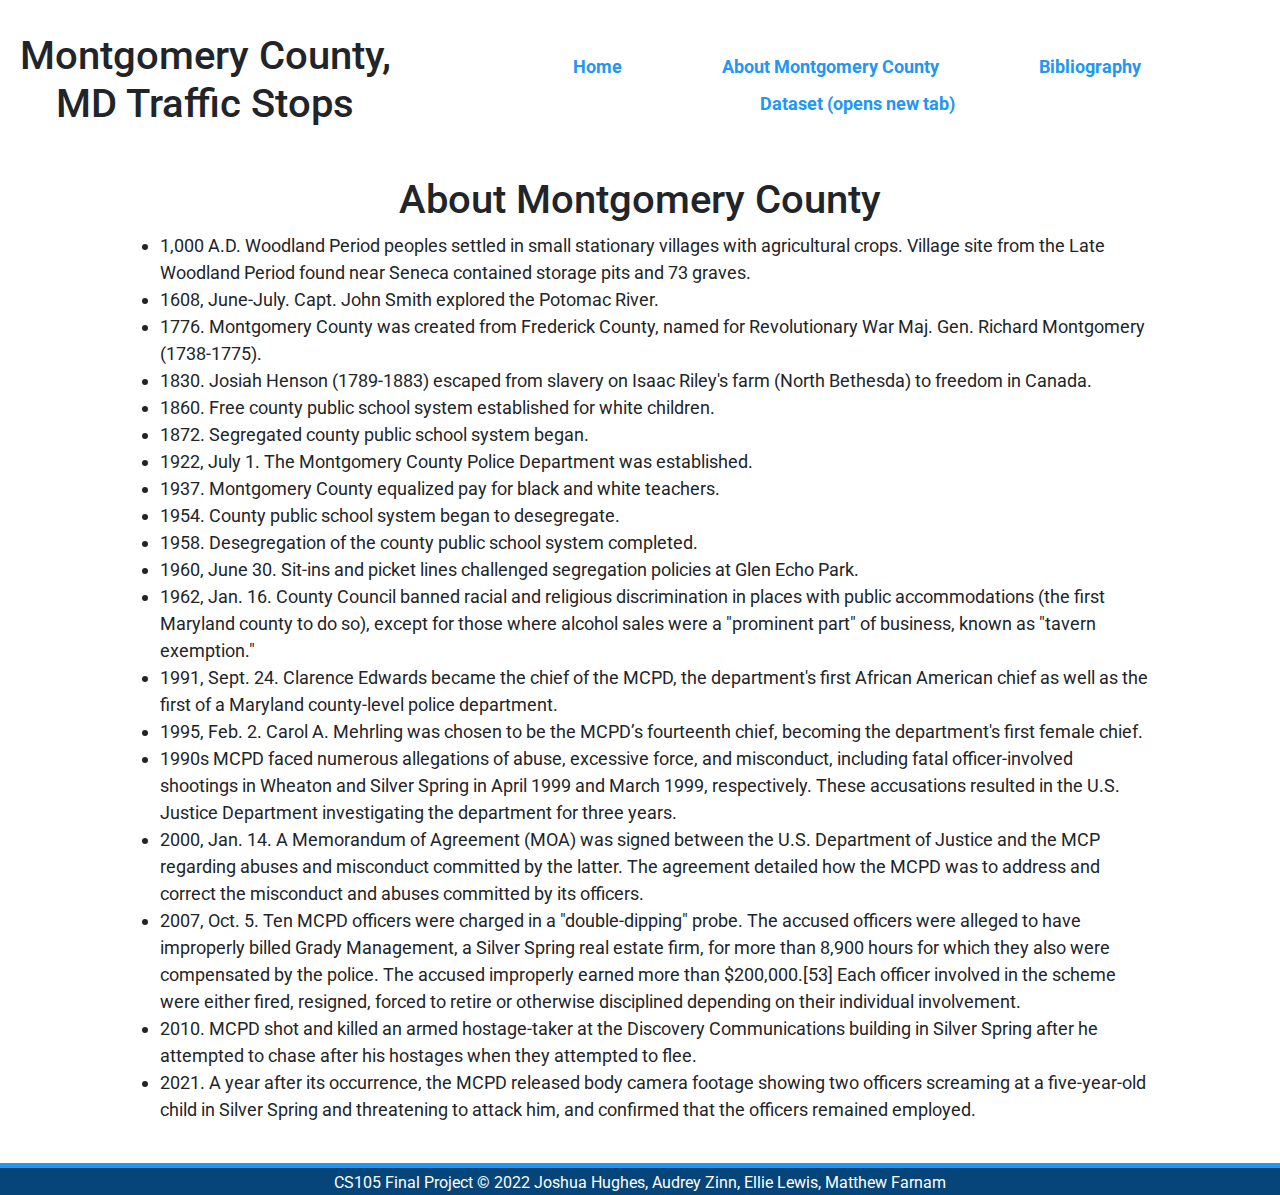
==== about.html @ 14fb31a2 "added side navbar, moved images, fixed margin" ====
<!DOCTYPE html>
<html lang="en">
    <head>
        <title>MO County, MD Traffic Stops</title>
        <meta charset="utf-8">
        <meta name="viewport" content="width=device-width, initial-scale=1">
        <link href="https://cdn.jsdelivr.net/npm/bootstrap@5.1.3/dist/css/bootstrap.min.css" rel="stylesheet">
        <link rel="stylesheet" href="css/style.css">
        <script src="https://cdn.jsdelivr.net/npm/bootstrap@5.1.3/dist/js/bootstrap.bundle.min.js"></script>
    </head>
    <body>
        <div class="row">
            <div class="col-4">
                <header>
                    <h1>Montgomery County, MD Traffic Stops</h1>
                </header>
            </div>
            <div class="col-8">
                <nav>
                    <ul class="nav justify-content-center">
                        <li class="nav-item">
                            <a href="index.html">Home</a>
                        </li>
                        <li class="nav-item">
                            <a href="about.html">About Montgomery County</a>
                        </li>
                        <li class="nav-item">
                            <a href="bibliography.html">Bibliography</a>
                        </li>
                        <li class="nav-item">
                            <a href="https://data.montgomerycountymd.gov/Public-Safety/Traffic-Violations/4mse-ku6q"target="_blank">Dataset (opens new tab)</a>
                        </li>
                    </ul>
                </nav>
            </div>
        </div>
        <main>
            <!--Add corresponding photos-->
            <h1>About Montgomery County</h1>
            <ul>
                <li>1,000 A.D. Woodland Period peoples settled in small stationary villages with agricultural crops. Village site from the Late Woodland Period found near Seneca contained storage pits and 73 graves.</li>
                <li>1608, June-July. Capt. John Smith explored the Potomac River.</li>
                <li>1776. Montgomery County was created from Frederick County, named for Revolutionary War Maj. Gen. Richard Montgomery (1738-1775).</li>
                <li>1830. Josiah Henson (1789-1883) escaped from slavery on Isaac Riley's farm (North Bethesda) to freedom in Canada.</li>
                <li>1860. Free county public school system established for white children.</li>
                <li>1872. Segregated county public school system began.</li>
                <li>1922, July 1. The Montgomery County Police Department was established.</li>
                <li>1937. Montgomery County equalized pay for black and white teachers.</li>
                <li>1954. County public school system began to desegregate.</li>
                <li>1958. Desegregation of the county public school system completed.</li>
                <li>1960, June 30. Sit-ins and picket lines challenged segregation policies at Glen Echo Park.</li>
                <li>1962, Jan. 16. County Council banned racial and religious discrimination in places with public accommodations (the first Maryland county to do so), except for those where alcohol sales were a "prominent part" of business, known as "tavern exemption."</li>
                <li>1991, Sept. 24. Clarence Edwards became the chief of the MCPD, the department's first African American chief as well as the first of a Maryland county-level police department.</li>
                <li>1995, Feb. 2. Carol A. Mehrling was chosen to be the MCPD’s fourteenth chief, becoming the department's first female chief.</li>
                <li>1990s  MCPD faced numerous allegations of abuse, excessive force, and misconduct, including fatal officer-involved shootings in Wheaton and Silver Spring in April 1999 and March 1999, respectively. These accusations resulted in the U.S. Justice Department investigating the department for three years.</li>
                <li>2000, Jan. 14. A Memorandum of Agreement (MOA) was signed between the U.S. Department of Justice and the MCP regarding abuses and misconduct committed by the latter. The agreement detailed how the MCPD was to address and correct the misconduct and abuses committed by its officers.</li>
                <li>2007, Oct. 5. Ten MCPD officers were charged in a "double-dipping" probe. The accused officers were alleged to have improperly billed Grady Management, a Silver Spring real estate firm, for more than 8,900 hours for which they also were compensated by the police. The accused improperly earned more than $200,000.[53] Each officer involved in the scheme were either fired, resigned, forced to retire or otherwise disciplined depending on their individual involvement.</li>
                <li>2010. MCPD shot and killed an armed hostage-taker at the Discovery Communications building in Silver Spring after he attempted to chase after his hostages when they attempted to flee.</li>
                <li>2021. A year after its occurrence, the MCPD released body camera footage showing two officers screaming at a five-year-old child in Silver Spring and threatening to attack him, and confirmed that the officers remained employed.</li>
            </ul>
        </main>
        <footer>
            <small>
                CS105 Final Project &copy; 2022
                Joshua Hughes, Audrey Zinn, Ellie Lewis, Matthew Farnam
            </small>
        </footer>
    </body>
</html>
---- css/style.css ----
@import url('https://fonts.googleapis.com/css2?family=Roboto:wght@400;500&display=swap');

* {
    box-sizing: border-box;
}
nav {
    text-align: center;
    margin-top: 3rem;
}
nav a {
    display: inline-block;
    padding-top: 5px;
    padding-bottom: 5px;
    padding-right: 50px;
    padding-left: 50px;
    transition: .5s;
    text-decoration: none;
    color: #2196F3;
    font-weight: bold;
}
nav a:hover{
    color: #064579;
}
nav ul {
    list-style-type: none;
    padding: 0;
    margin: 0;
}
nav li {
    display: inline;
}
.sidenav {
    float: left;
    width: 8em;
    position: sticky;
    z-index: 1;
    top: 20px;
    left: 20px;
    background: #eee;
    overflow-x: hidden;
    padding: 8px 0;
    margin-top: 5rem;
}
.sidenav a {
    padding: 6px 8px 6px 16px;
    text-decoration: none;
    color: #2196F3;
    display: block;
    transition: .5s;
    font-weight: 550;
}
  
.sidenav a:hover {
    color: #064579;
}
body {
    font-family: 'Roboto', sans-serif;
    font-size: 18px;
}
h1 {
    text-align: center;
    margin-top: 2rem;
}
h2 {
    margin-top: 2rem;
}
main {
    width: 80%;
    margin: 40px auto;
}
ul {
    list-style-type: disc;
}
ul p {
    padding-left: 3rem;
}
footer {
    border-top: 5px solid #2196F3;
    color: #fff;
    text-align: center;
    background-color: #064579;
}
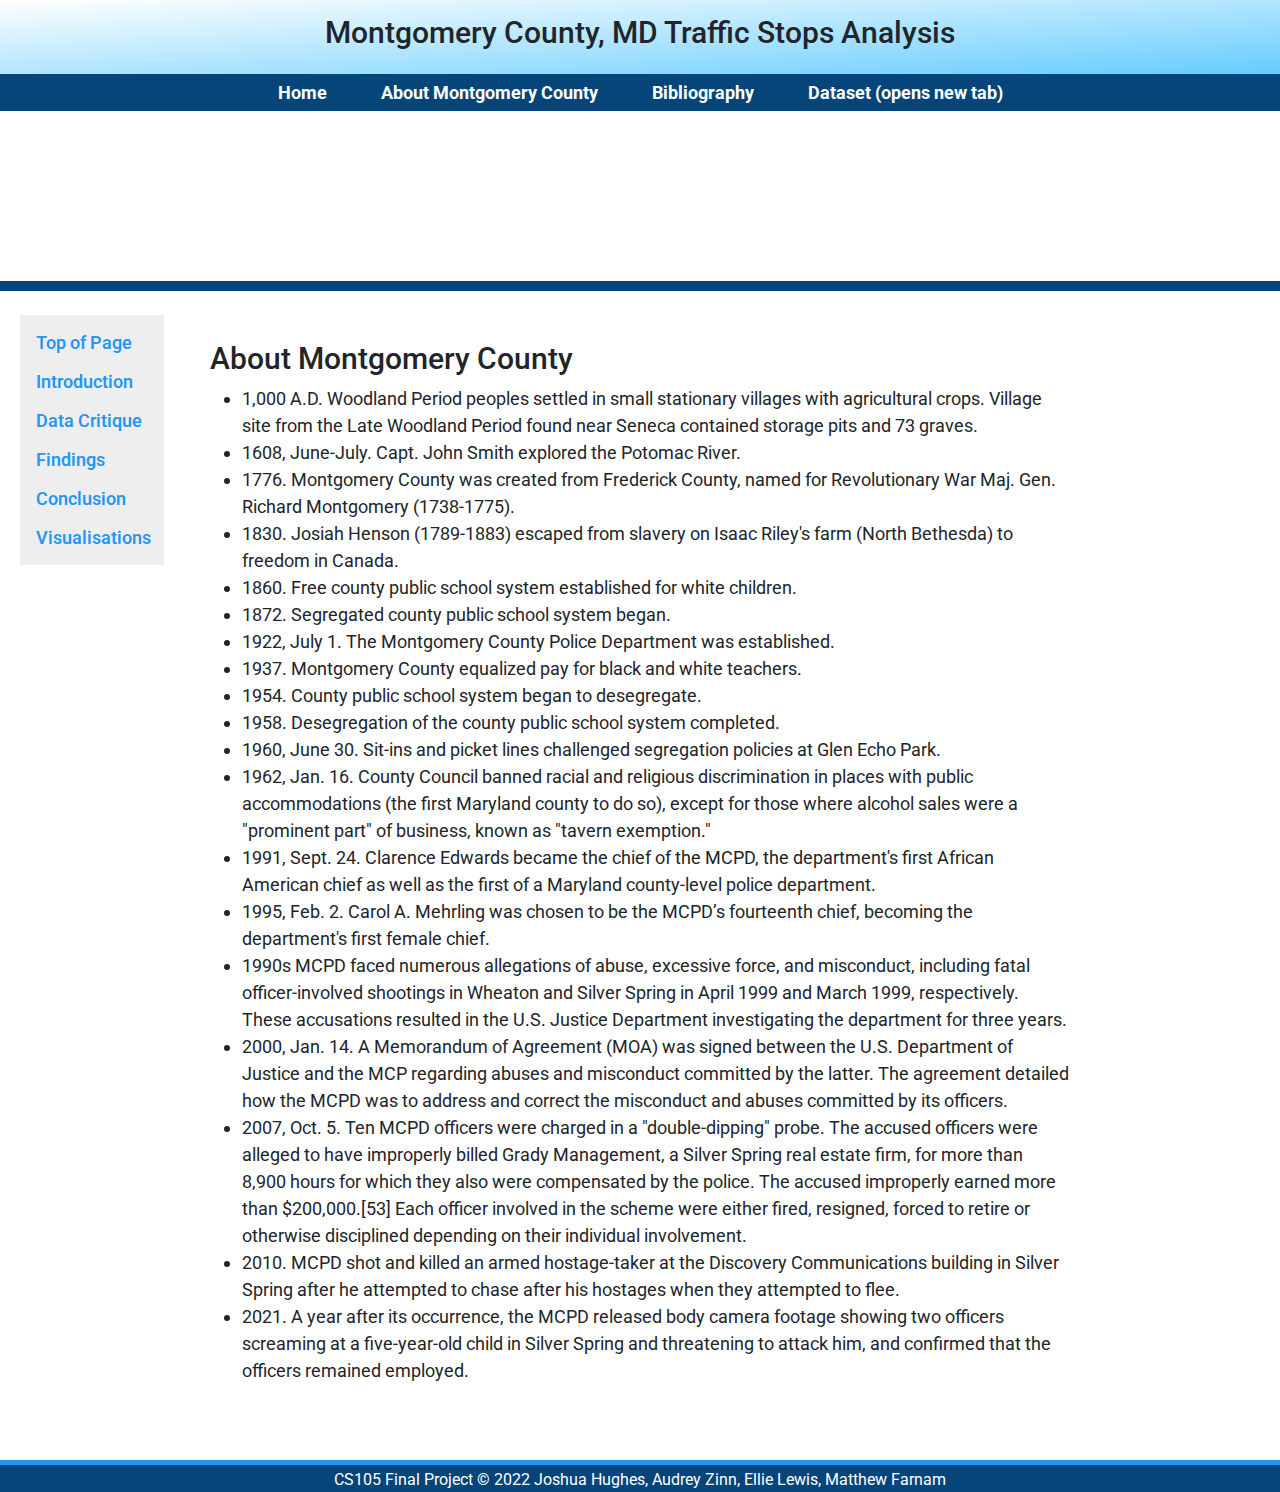
==== commit b1fbce8f: "commit" ====
--- a/about.html
+++ b/about.html
@@ -1,7 +1,8 @@
 <!DOCTYPE html>
 <html lang="en">
     <head>
-        <title>MO County, MD Traffic Stops</title>
+        <title>MO County, MD Traffic Stops About</title>
+        <link rel="icon" type="image/x-icon" href="images/favicon.ico">
         <meta charset="utf-8">
         <meta name="viewport" content="width=device-width, initial-scale=1">
         <link href="https://cdn.jsdelivr.net/npm/bootstrap@5.1.3/dist/css/bootstrap.min.css" rel="stylesheet">
@@ -9,31 +10,38 @@
         <script src="https://cdn.jsdelivr.net/npm/bootstrap@5.1.3/dist/js/bootstrap.bundle.min.js"></script>
     </head>
     <body>
-        <div class="row">
-            <div class="col-4">
-                <header>
-                    <h1>Montgomery County, MD Traffic Stops</h1>
-                </header>
-            </div>
-            <div class="col-8">
-                <nav>
-                    <ul class="nav justify-content-center">
-                        <li class="nav-item">
-                            <a href="index.html">Home</a>
-                        </li>
-                        <li class="nav-item">
-                            <a href="about.html">About Montgomery County</a>
-                        </li>
-                        <li class="nav-item">
-                            <a href="bibliography.html">Bibliography</a>
-                        </li>
-                        <li class="nav-item">
-                            <a href="https://data.montgomerycountymd.gov/Public-Safety/Traffic-Violations/4mse-ku6q"target="_blank">Dataset (opens new tab)</a>
-                        </li>
-                    </ul>
-                </nav>
-            </div>
+        <header>
+            <h1>Montgomery County, MD Traffic Stops Analysis</h1>
+        </header>
+
+        <nav>
+            <ul>
+                <li>
+                    <a href="index.html">Home</a>
+                </li>
+                <li>
+                    <a href="about.html">About Montgomery County</a>
+                </li>
+                <li>
+                    <a href="bibliography.html">Bibliography</a>
+                </li>
+                <li>
+                    <a href="https://data.montgomerycountymd.gov/Public-Safety/Traffic-Violations/4mse-ku6q"target="_blank">Dataset (opens new tab)</a>
+                </li>
+            </ul>
+        </nav>
+        
+        <div class="banner"></div>
+        
+        <div class="sidenav">
+            <a href="#Top">Top of Page</a>
+            <a href="#Introduction">Introduction</a>
+            <a href="#Data Critique">Data Critique</a>
+            <a href="#Findings">Findings</a>
+            <a href="#Conclusion">Conclusion</a>
+            <a href="#Visualisations">Visualisations</a>
         </div>
+
         <main>
             <!--Add corresponding photos-->
             <h1>About Montgomery County</h1>
--- a/css/style.css
+++ b/css/style.css
@@ -4,23 +4,30 @@
 * {
     box-sizing: border-box;
 }
+header {
+    padding-top:15px;
+    padding-bottom: 15px;
+    text-align: center;
+    background-image: linear-gradient(to bottom right, white, #66ccff);
+}
 nav {
+    clear: both;
     text-align: center;
-    margin-top: 3rem;
+    background-color: #064579;
 }
 nav a {
     display: inline-block;
     padding-top: 5px;
     padding-bottom: 5px;
-    padding-right: 50px;
-    padding-left: 50px;
+    padding-right: 25px;
+    padding-left: 25px;
     transition: .5s;
     text-decoration: none;
-    color: #2196F3;
+    color: #fff;
     font-weight: bold;
 }
 nav a:hover{
-    color: #064579;
+    color: #a7ceee;
 }
 nav ul {
     list-style-type: none;
@@ -29,6 +36,15 @@
 }
 nav li {
     display: inline;
+}
+.banner {
+    height: 20vh;
+    text-align: center;
+    background-image: url(../images/Rockville\ MD.jpg);
+    background-repeat: no-repeat;
+    background-position: 0 -1270px;
+    background-size: 100% auto;
+    border-bottom: 10px solid #064579;
 }
 .sidenav {
     float: left;
@@ -40,7 +56,7 @@
     background: #eee;
     overflow-x: hidden;
     padding: 8px 0;
-    margin-top: 5rem;
+    margin-top: 1.5rem;
 }
 .sidenav a {
     padding: 6px 8px 6px 16px;
@@ -58,16 +74,28 @@
     font-family: 'Roboto', sans-serif;
     font-size: 18px;
 }
+.background {
+    background-image: url(../images/Rockville\ MD.jpg);
+    background-repeat: repeat;
+    background-size: 100% auto;
+}
 h1 {
+    font-size: 30px;
+}
+h2 {
     text-align: center;
     margin-top: 2rem;
+    border-bottom: 2px solid #064579;
 }
-h2 {
-    margin-top: 2rem;
+h3 {
+    text-align: center;
+    font-size: 16px;
 }
 main {
-    width: 80%;
+    width: 75%;
     margin: 40px auto;
+    background-color: #fff;
+    padding: 10px 50px 20px 50px;
 }
 ul {
     list-style-type: disc;
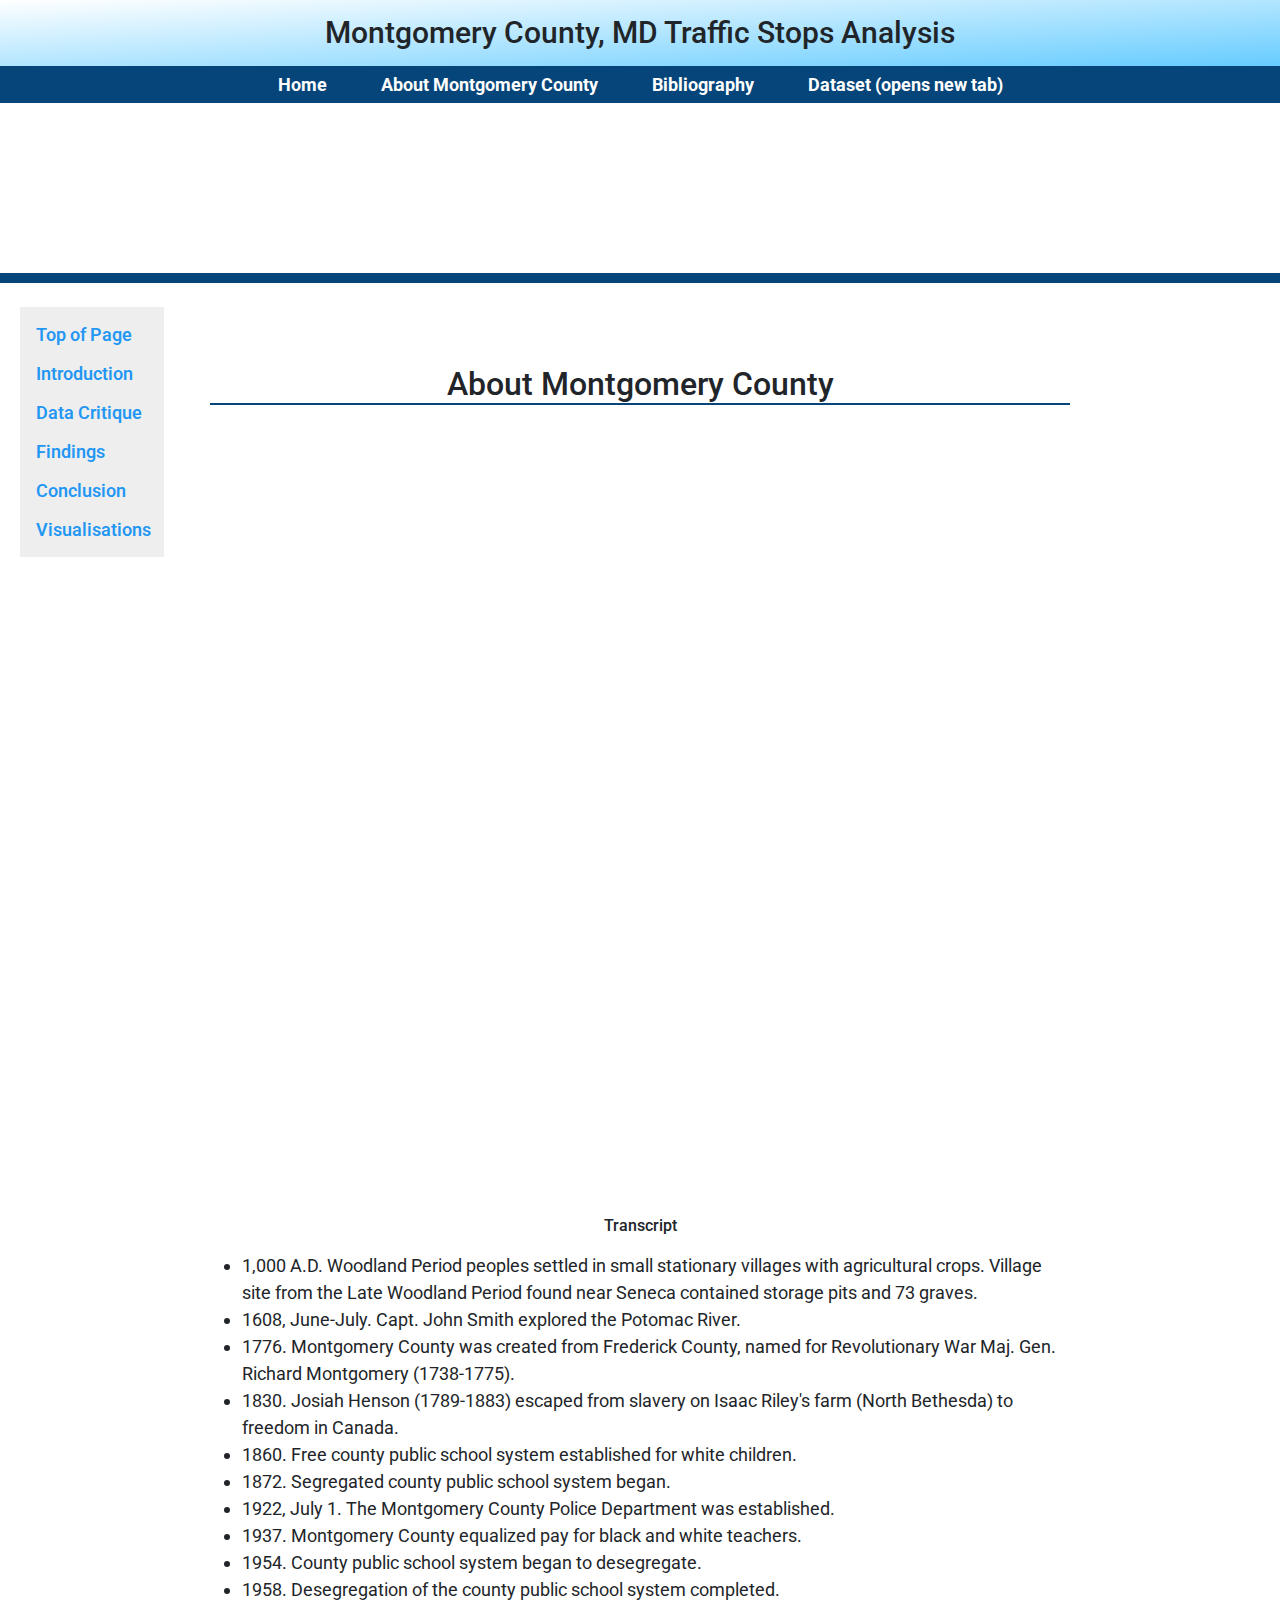
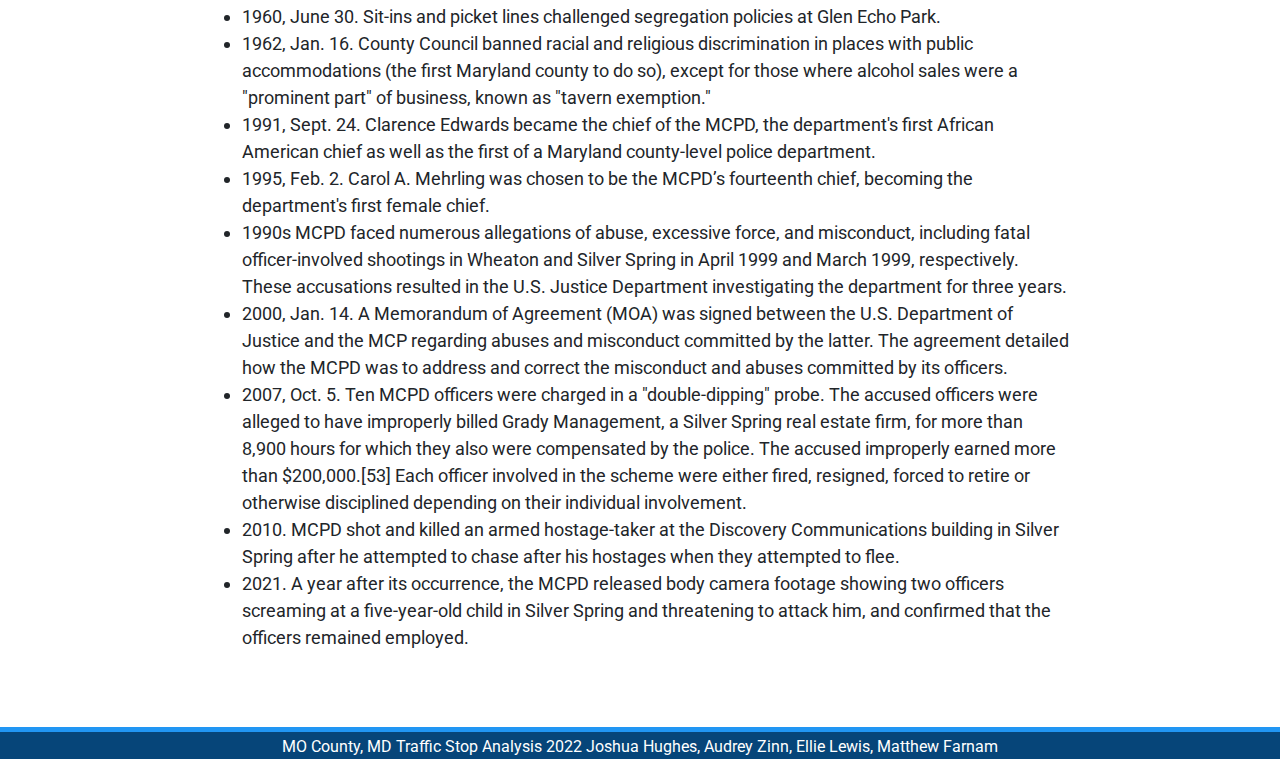
==== commit 42eee2c3: "corrected some improper statistics, added timeline, removed some css, fixed an img tag" ====
--- a/about.html
+++ b/about.html
@@ -13,63 +13,65 @@
         <header>
             <h1>Montgomery County, MD Traffic Stops Analysis</h1>
         </header>
+            <nav>
+                <ul>
+                    <li>
+                        <a href="index.html">Home</a>
+                    </li>
+                    <li>
+                        <a href="about.html">About Montgomery County</a>
+                    </li>
+                    <li>
+                        <a href="bibliography.html">Bibliography</a>
+                    </li>
+                    <li>
+                        <a href="https://data.montgomerycountymd.gov/Public-Safety/Traffic-Violations/4mse-ku6q"target="_blank">Dataset (opens new tab)</a>
+                    </li>
+                </ul>
+            </nav>
+            
+            <div class="banner"></div>
+            
+            <div class="sidenav">
+                <a href="#Top">Top of Page</a>
+                <a href="#Introduction">Introduction</a>
+                <a href="#Data Critique">Data Critique</a>
+                <a href="#Findings">Findings</a>
+                <a href="#Conclusion">Conclusion</a>
+                <a href="#Visualisations">Visualisations</a>
+            </div>
 
-        <nav>
-            <ul>
-                <li>
-                    <a href="index.html">Home</a>
-                </li>
-                <li>
-                    <a href="about.html">About Montgomery County</a>
-                </li>
-                <li>
-                    <a href="bibliography.html">Bibliography</a>
-                </li>
-                <li>
-                    <a href="https://data.montgomerycountymd.gov/Public-Safety/Traffic-Violations/4mse-ku6q"target="_blank">Dataset (opens new tab)</a>
-                </li>
-            </ul>
-        </nav>
-        
-        <div class="banner"></div>
-        
-        <div class="sidenav">
-            <a href="#Top">Top of Page</a>
-            <a href="#Introduction">Introduction</a>
-            <a href="#Data Critique">Data Critique</a>
-            <a href="#Findings">Findings</a>
-            <a href="#Conclusion">Conclusion</a>
-            <a href="#Visualisations">Visualisations</a>
-        </div>
+            <main>
+                <h2>About Montgomery County</h2>
 
-        <main>
-            <!--Add corresponding photos-->
-            <h1>About Montgomery County</h1>
-            <ul>
-                <li>1,000 A.D. Woodland Period peoples settled in small stationary villages with agricultural crops. Village site from the Late Woodland Period found near Seneca contained storage pits and 73 graves.</li>
-                <li>1608, June-July. Capt. John Smith explored the Potomac River.</li>
-                <li>1776. Montgomery County was created from Frederick County, named for Revolutionary War Maj. Gen. Richard Montgomery (1738-1775).</li>
-                <li>1830. Josiah Henson (1789-1883) escaped from slavery on Isaac Riley's farm (North Bethesda) to freedom in Canada.</li>
-                <li>1860. Free county public school system established for white children.</li>
-                <li>1872. Segregated county public school system began.</li>
-                <li>1922, July 1. The Montgomery County Police Department was established.</li>
-                <li>1937. Montgomery County equalized pay for black and white teachers.</li>
-                <li>1954. County public school system began to desegregate.</li>
-                <li>1958. Desegregation of the county public school system completed.</li>
-                <li>1960, June 30. Sit-ins and picket lines challenged segregation policies at Glen Echo Park.</li>
-                <li>1962, Jan. 16. County Council banned racial and religious discrimination in places with public accommodations (the first Maryland county to do so), except for those where alcohol sales were a "prominent part" of business, known as "tavern exemption."</li>
-                <li>1991, Sept. 24. Clarence Edwards became the chief of the MCPD, the department's first African American chief as well as the first of a Maryland county-level police department.</li>
-                <li>1995, Feb. 2. Carol A. Mehrling was chosen to be the MCPD’s fourteenth chief, becoming the department's first female chief.</li>
-                <li>1990s  MCPD faced numerous allegations of abuse, excessive force, and misconduct, including fatal officer-involved shootings in Wheaton and Silver Spring in April 1999 and March 1999, respectively. These accusations resulted in the U.S. Justice Department investigating the department for three years.</li>
-                <li>2000, Jan. 14. A Memorandum of Agreement (MOA) was signed between the U.S. Department of Justice and the MCP regarding abuses and misconduct committed by the latter. The agreement detailed how the MCPD was to address and correct the misconduct and abuses committed by its officers.</li>
-                <li>2007, Oct. 5. Ten MCPD officers were charged in a "double-dipping" probe. The accused officers were alleged to have improperly billed Grady Management, a Silver Spring real estate firm, for more than 8,900 hours for which they also were compensated by the police. The accused improperly earned more than $200,000.[53] Each officer involved in the scheme were either fired, resigned, forced to retire or otherwise disciplined depending on their individual involvement.</li>
-                <li>2010. MCPD shot and killed an armed hostage-taker at the Discovery Communications building in Silver Spring after he attempted to chase after his hostages when they attempted to flee.</li>
-                <li>2021. A year after its occurrence, the MCPD released body camera footage showing two officers screaming at a five-year-old child in Silver Spring and threatening to attack him, and confirmed that the officers remained employed.</li>
-            </ul>
-        </main>
+                <iframe src="https://timemapper.okfnlabs.org/anon/lgdsa9-history-of-montgomery-county-maryland?embed=1" frameborder="0" style="border: none;" width="100%" height="780;"></iframe>
+                
+                <h3 class="m-3">Transcript</h3>
+                <ul>
+                    <li>1,000 A.D. Woodland Period peoples settled in small stationary villages with agricultural crops. Village site from the Late Woodland Period found near Seneca contained storage pits and 73 graves.</li>
+                    <li>1608, June-July. Capt. John Smith explored the Potomac River.</li>
+                    <li>1776. Montgomery County was created from Frederick County, named for Revolutionary War Maj. Gen. Richard Montgomery (1738-1775).</li>
+                    <li>1830. Josiah Henson (1789-1883) escaped from slavery on Isaac Riley's farm (North Bethesda) to freedom in Canada.</li>
+                    <li>1860. Free county public school system established for white children.</li>
+                    <li>1872. Segregated county public school system began.</li>
+                    <li>1922, July 1. The Montgomery County Police Department was established.</li>
+                    <li>1937. Montgomery County equalized pay for black and white teachers.</li>
+                    <li>1954. County public school system began to desegregate.</li>
+                    <li>1958. Desegregation of the county public school system completed.</li>
+                    <li>1960, June 30. Sit-ins and picket lines challenged segregation policies at Glen Echo Park.</li>
+                    <li>1962, Jan. 16. County Council banned racial and religious discrimination in places with public accommodations (the first Maryland county to do so), except for those where alcohol sales were a "prominent part" of business, known as "tavern exemption."</li>
+                    <li>1991, Sept. 24. Clarence Edwards became the chief of the MCPD, the department's first African American chief as well as the first of a Maryland county-level police department.</li>
+                    <li>1995, Feb. 2. Carol A. Mehrling was chosen to be the MCPD’s fourteenth chief, becoming the department's first female chief.</li>
+                    <li>1990s  MCPD faced numerous allegations of abuse, excessive force, and misconduct, including fatal officer-involved shootings in Wheaton and Silver Spring in April 1999 and March 1999, respectively. These accusations resulted in the U.S. Justice Department investigating the department for three years.</li>
+                    <li>2000, Jan. 14. A Memorandum of Agreement (MOA) was signed between the U.S. Department of Justice and the MCP regarding abuses and misconduct committed by the latter. The agreement detailed how the MCPD was to address and correct the misconduct and abuses committed by its officers.</li>
+                    <li>2007, Oct. 5. Ten MCPD officers were charged in a "double-dipping" probe. The accused officers were alleged to have improperly billed Grady Management, a Silver Spring real estate firm, for more than 8,900 hours for which they also were compensated by the police. The accused improperly earned more than $200,000.[53] Each officer involved in the scheme were either fired, resigned, forced to retire or otherwise disciplined depending on their individual involvement.</li>
+                    <li>2010. MCPD shot and killed an armed hostage-taker at the Discovery Communications building in Silver Spring after he attempted to chase after his hostages when they attempted to flee.</li>
+                    <li>2021. A year after its occurrence, the MCPD released body camera footage showing two officers screaming at a five-year-old child in Silver Spring and threatening to attack him, and confirmed that the officers remained employed.</li>
+                </ul>
+            </main>
         <footer>
             <small>
-                CS105 Final Project &copy; 2022
+                MO County, MD Traffic Stop Analysis 2022
                 Joshua Hughes, Audrey Zinn, Ellie Lewis, Matthew Farnam
             </small>
         </footer>
--- a/css/style.css
+++ b/css/style.css
@@ -73,14 +73,14 @@
 body {
     font-family: 'Roboto', sans-serif;
     font-size: 18px;
-}
-.background {
     background-image: url(../images/Rockville\ MD.jpg);
     background-repeat: repeat;
     background-size: 100% auto;
 }
 h1 {
     font-size: 30px;
+    margin: 0;
+    padding: 0;
 }
 h2 {
     text-align: center;
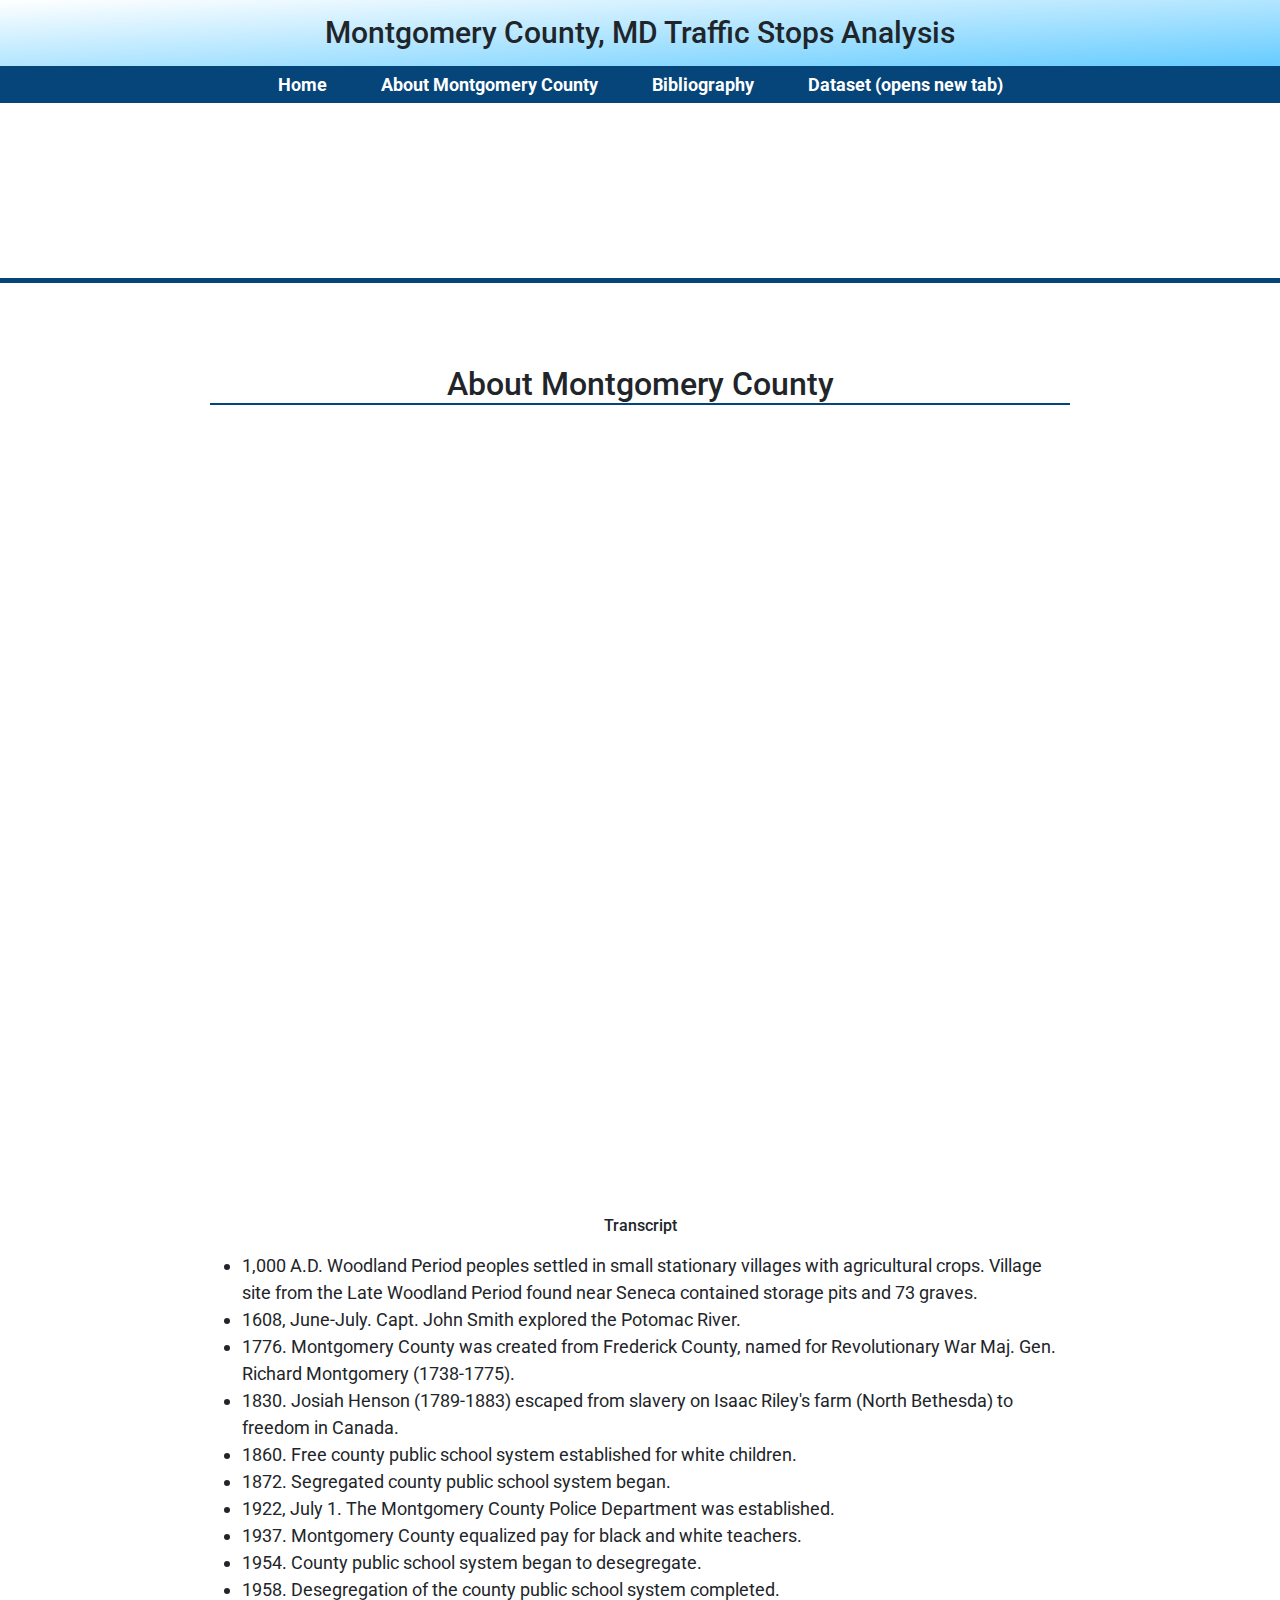
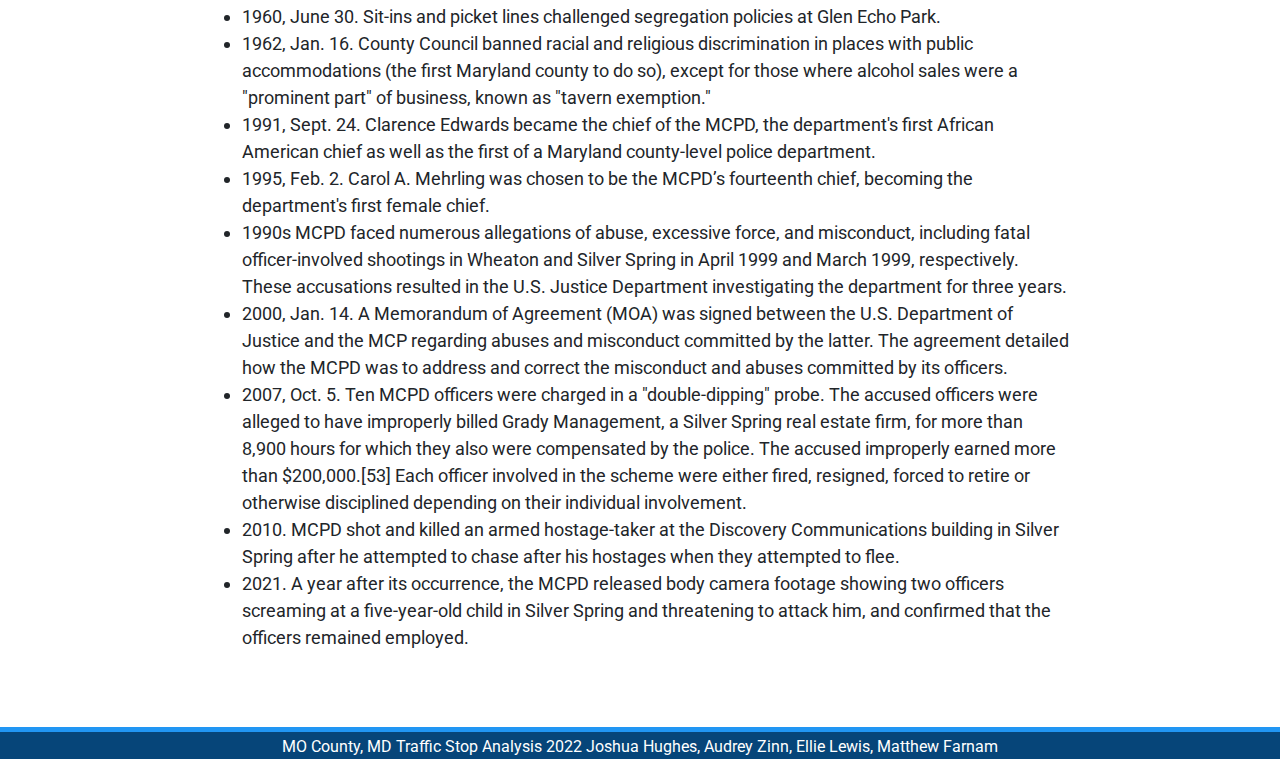
==== commit 4e01aaa1: "removed sidenav from improper pages" ====
--- a/about.html
+++ b/about.html
@@ -31,15 +31,6 @@
             </nav>
             
             <div class="banner"></div>
-            
-            <div class="sidenav">
-                <a href="#Top">Top of Page</a>
-                <a href="#Introduction">Introduction</a>
-                <a href="#Data Critique">Data Critique</a>
-                <a href="#Findings">Findings</a>
-                <a href="#Conclusion">Conclusion</a>
-                <a href="#Visualisations">Visualisations</a>
-            </div>
 
             <main>
                 <h2>About Montgomery County</h2>
--- a/css/style.css
+++ b/css/style.css
@@ -44,7 +44,7 @@
     background-repeat: no-repeat;
     background-position: 0 -1270px;
     background-size: 100% auto;
-    border-bottom: 10px solid #064579;
+    border-bottom: 5px solid #064579;
 }
 .sidenav {
     float: left;
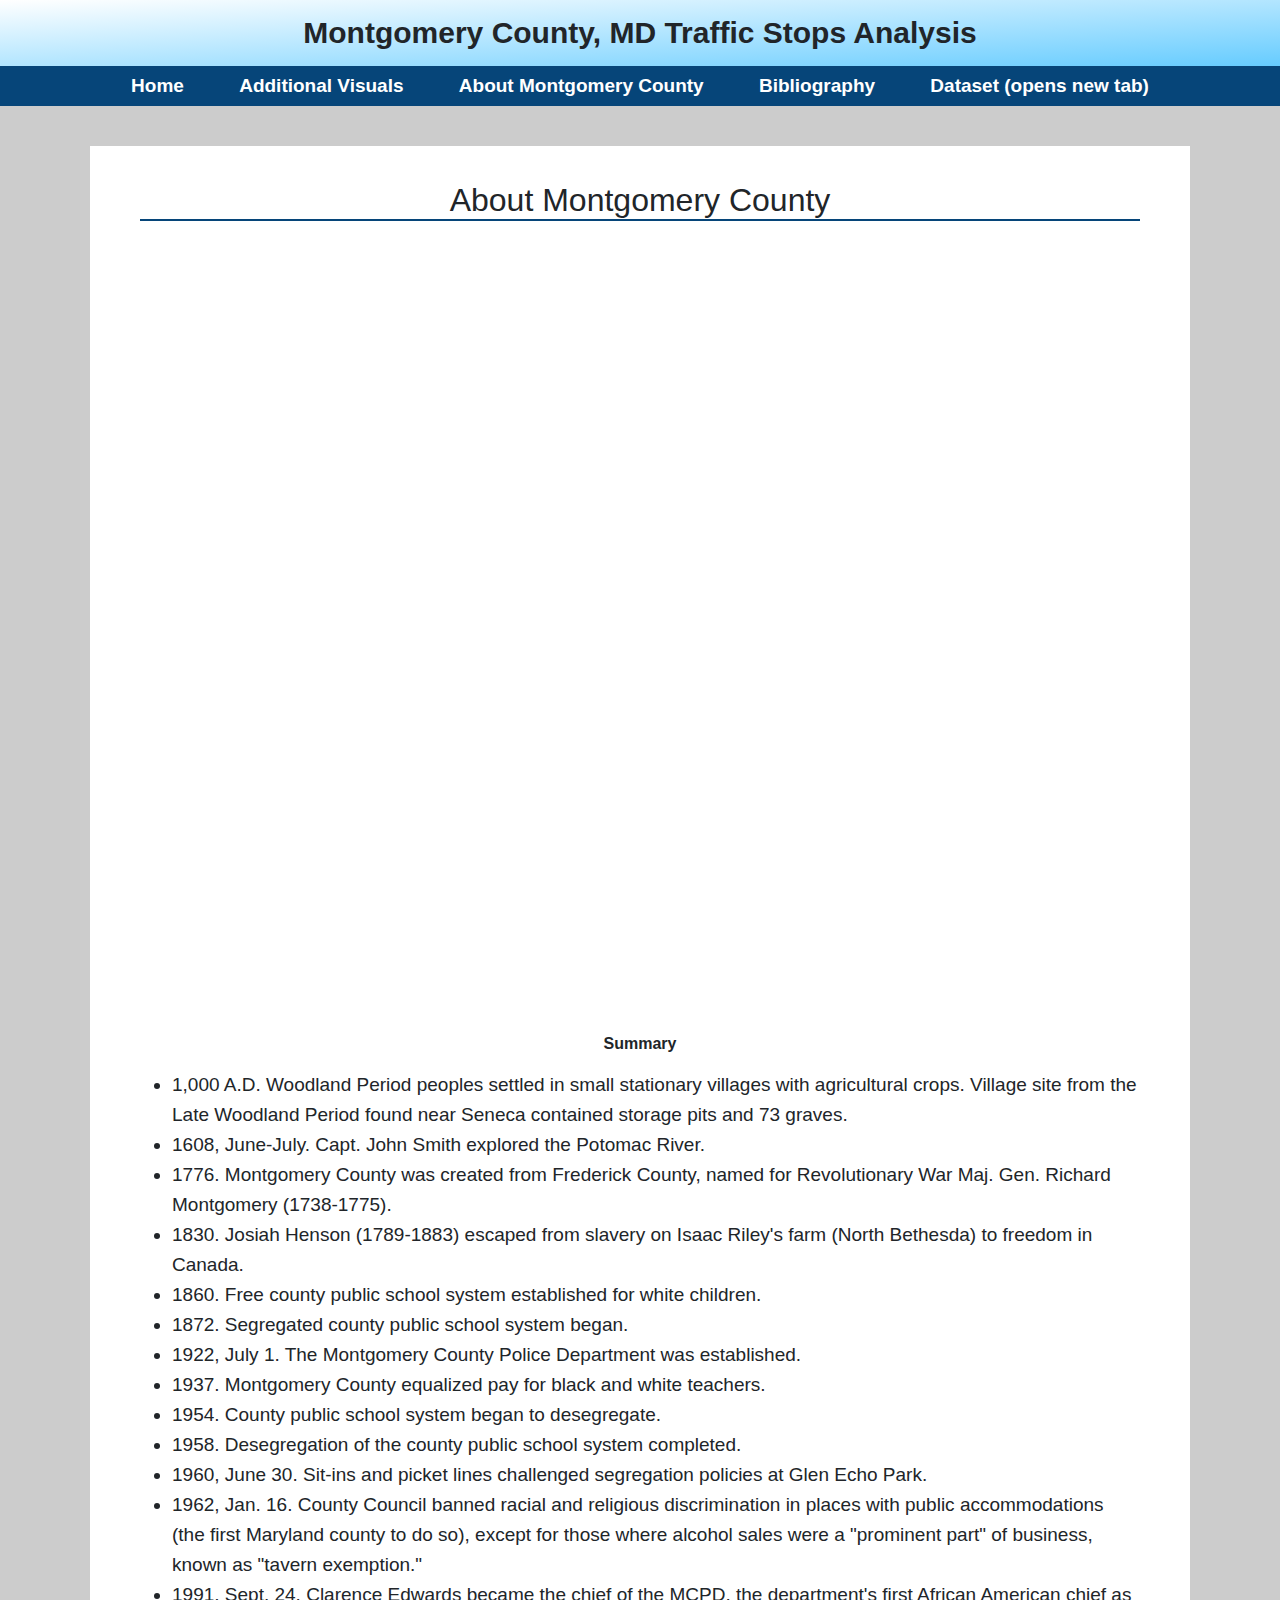
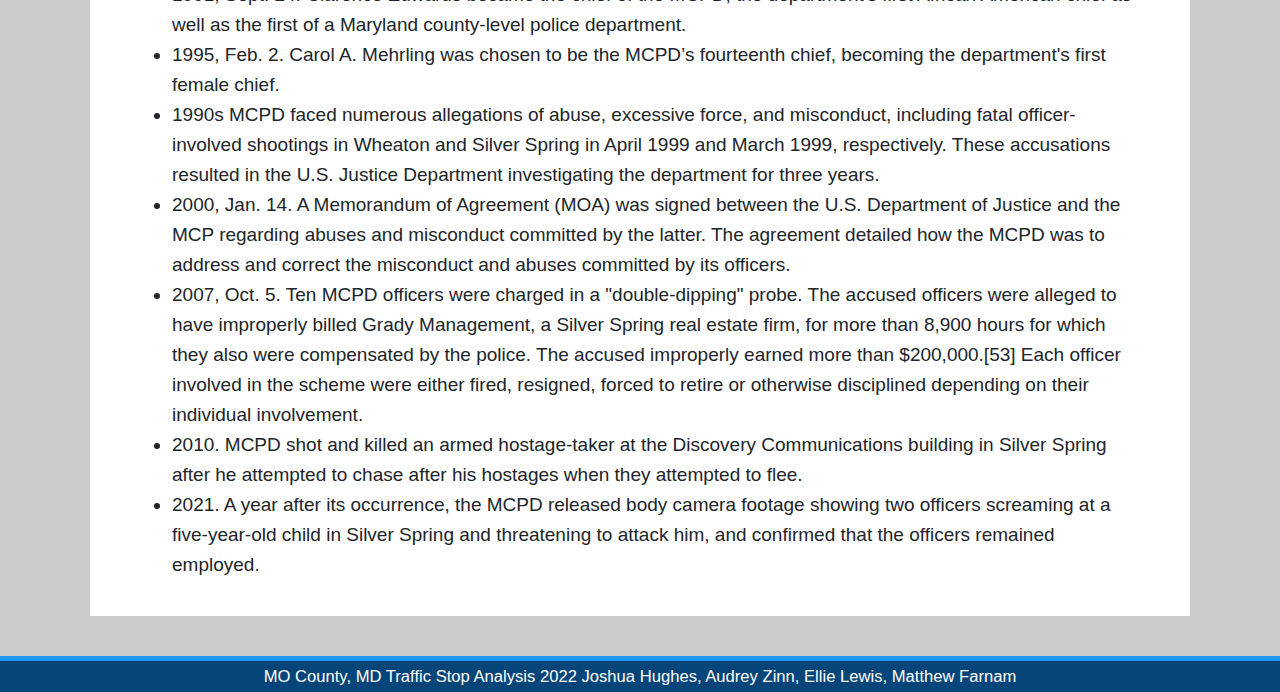
==== commit e5ab9491: "updated formatting, design, visuals, navbar" ====
--- a/about.html
+++ b/about.html
@@ -9,35 +9,36 @@
         <link rel="stylesheet" href="css/style.css">
         <script src="https://cdn.jsdelivr.net/npm/bootstrap@5.1.3/dist/js/bootstrap.bundle.min.js"></script>
     </head>
-    <body>
+    <body id="background">
         <header>
             <h1>Montgomery County, MD Traffic Stops Analysis</h1>
         </header>
-            <nav>
-                <ul>
-                    <li>
-                        <a href="index.html">Home</a>
-                    </li>
-                    <li>
-                        <a href="about.html">About Montgomery County</a>
-                    </li>
-                    <li>
-                        <a href="bibliography.html">Bibliography</a>
-                    </li>
-                    <li>
-                        <a href="https://data.montgomerycountymd.gov/Public-Safety/Traffic-Violations/4mse-ku6q"target="_blank">Dataset (opens new tab)</a>
-                    </li>
-                </ul>
-            </nav>
-            
-            <div class="banner"></div>
+        <nav>
+            <ul>
+                <li>
+                    <a href="index.html">Home</a>
+                </li>
+                <li>
+                    <a href="visualisations.html">Additional Visuals</a>
+                </li>
+                <li>
+                    <a href="about.html">About Montgomery County</a>
+                </li>
+                <li>
+                    <a href="bibliography.html">Bibliography</a>
+                </li>
+                <li>
+                    <a href="https://data.montgomerycountymd.gov/Public-Safety/Traffic-Violations/4mse-ku6q"target="_blank">Dataset (opens new tab)</a>
+                </li>
+            </ul>
+        </nav>
 
-            <main>
+            <main class="content">
                 <h2>About Montgomery County</h2>
 
                 <iframe src="https://timemapper.okfnlabs.org/anon/lgdsa9-history-of-montgomery-county-maryland?embed=1" frameborder="0" style="border: none;" width="100%" height="780;"></iframe>
                 
-                <h3 class="m-3">Transcript</h3>
+                <h3 class="m-3">Summary</h3>
                 <ul>
                     <li>1,000 A.D. Woodland Period peoples settled in small stationary villages with agricultural crops. Village site from the Late Woodland Period found near Seneca contained storage pits and 73 graves.</li>
                     <li>1608, June-July. Capt. John Smith explored the Potomac River.</li>
--- a/css/style.css
+++ b/css/style.css
@@ -1,6 +1,3 @@
-
-@import url('https://fonts.googleapis.com/css2?family=Roboto:wght@400;500&display=swap');
-
 * {
     box-sizing: border-box;
 }
@@ -14,6 +11,9 @@
     clear: both;
     text-align: center;
     background-color: #064579;
+    position: sticky;
+    z-index: 1;
+    top: 0;
 }
 nav a {
     display: inline-block;
@@ -37,26 +37,18 @@
 nav li {
     display: inline;
 }
-.banner {
-    height: 20vh;
-    text-align: center;
-    background-image: url(../images/Rockville\ MD.jpg);
-    background-repeat: no-repeat;
-    background-position: 0 -1270px;
-    background-size: 100% auto;
-    border-bottom: 5px solid #064579;
-}
+
 .sidenav {
     float: left;
-    width: 8em;
+    width: 150px;
     position: sticky;
     z-index: 1;
     top: 20px;
     left: 20px;
     background: #eee;
-    overflow-x: hidden;
     padding: 8px 0;
-    margin-top: 1.5rem;
+    margin-top: 30px;
+    filter: drop-shadow(2px 2px 3px #9e9e9e);
 }
 .sidenav a {
     padding: 6px 8px 6px 16px;
@@ -70,42 +62,89 @@
 .sidenav a:hover {
     color: #064579;
 }
+
 body {
-    font-family: 'Roboto', sans-serif;
-    font-size: 18px;
-    background-image: url(../images/Rockville\ MD.jpg);
-    background-repeat: repeat;
-    background-size: 100% auto;
+    font-family: Arial, Helvetica, sans-serif;
+    font-size: 19px;
+    line-height: 30px;
+}
+
+#background {
+    background: rgba(0, 0, 0, 0.2) url(../images/Rockville\ MD.jpg);
+    background-repeat: repeat-y;
+    background-size: max(1500px, 100%) auto;
+    background-blend-mode: darken;
 }
 h1 {
     font-size: 30px;
     margin: 0;
     padding: 0;
+    font-weight: bolder;
 }
 h2 {
     text-align: center;
-    margin-top: 2rem;
+    margin-top: 25px;
     border-bottom: 2px solid #064579;
 }
 h3 {
     text-align: center;
     font-size: 16px;
+    font-weight: 600;
 }
 main {
-    width: 75%;
     margin: 40px auto;
     background-color: #fff;
     padding: 10px 50px 20px 50px;
+}
+.content {
+    min-width: 700px;
+    max-width: 1100px;
+}
+#visuals {
+    width: 90%;
+    min-width: 1500px;
 }
 ul {
     list-style-type: disc;
 }
 ul p {
-    padding-left: 3rem;
+    padding-left: 50px;
+}
+p {
+    text-align: justify;
 }
 footer {
     border-top: 5px solid #2196F3;
     color: #fff;
     text-align: center;
     background-color: #064579;
+}
+.right {
+    float: right;
+    width: 50%; 
+    margin: 20px;
+    padding: 10px;
+    border-bottom: 2px solid #064579;
+    border-top: 2px solid #064579;
+}
+.left {
+    float: left;
+    width: 50%; 
+    margin: 20px;
+    padding: 10px;
+    border-bottom: 2px solid #064579;
+    border-top: 2px solid #064579;
+}
+.center {
+    width: 60%; 
+    margin: 20px auto;
+    padding-top: 10px;
+    padding-bottom: 10px;
+    border-bottom: 2px solid #064579;
+    border-top: 2px solid #064579;
+}
+.clear {
+    clear: both;
+    margin: 0; 
+    padding: 0;
 }